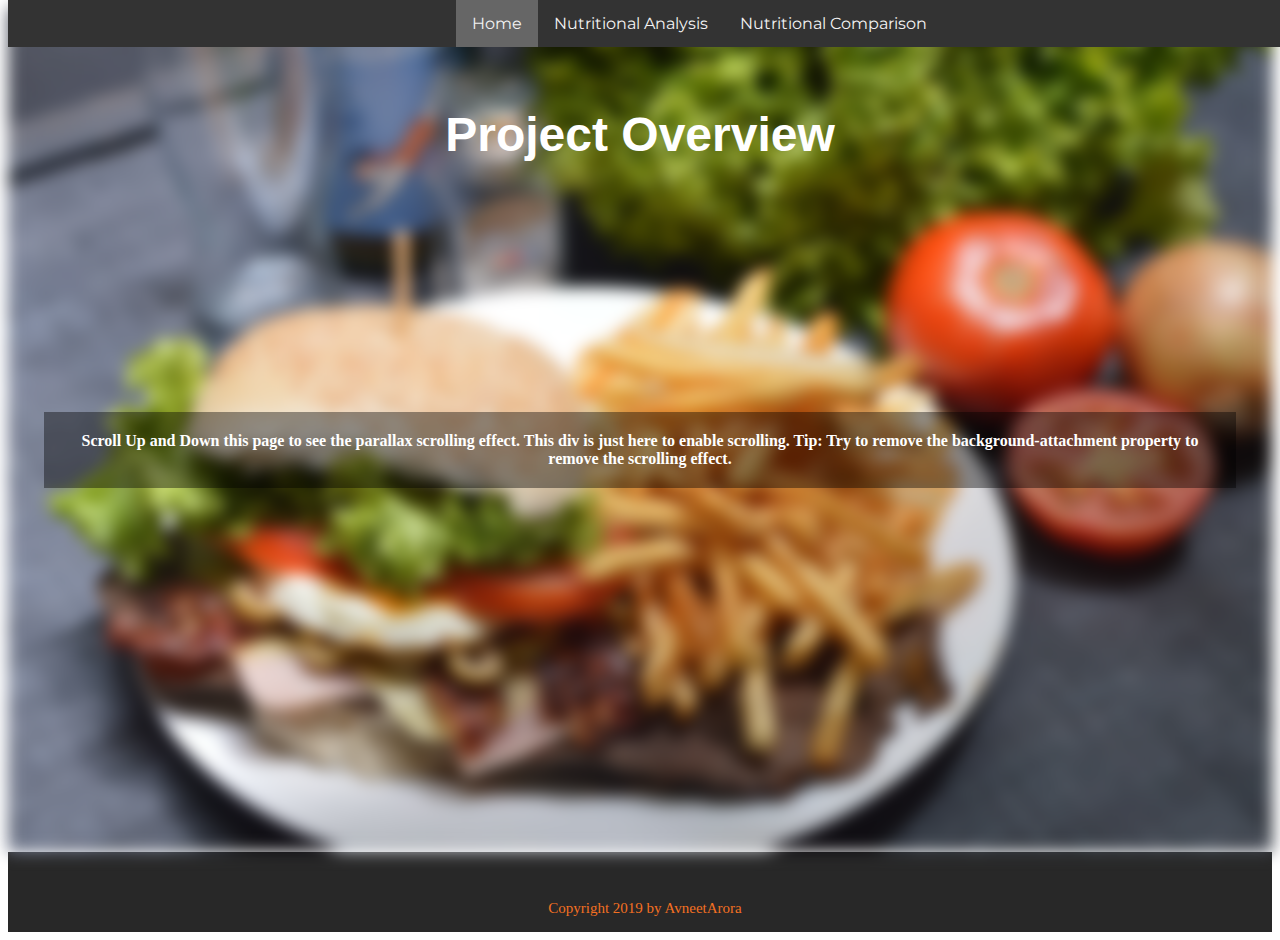
==== index.html @ c4e5f9bb "Add initial files for the project" ====
<!DOCTYPE html>
<html>

<head>
    <meta name="viewport" content="width=device-width, initial-scale=1">
    <title>Nutritional Value Analysis</title>
    <!-- css file -->
    <link href="./css/style.css" rel="stylesheet" type="text/css" media="all">
    <!-- google fonts -->
    <link href="https://fonts.googleapis.com/css?family=Montserrat|Roboto" rel="stylesheet">
    <!-- fontawesome-socialmedia -->
    <link rel="stylesheet" href="https://use.fontawesome.com/releases/v5.5.0/css/all.css" integrity="sha384-B4dIYHKNBt8Bc12p+WXckhzcICo0wtJAoU8YZTY5qE0Id1GSseTk6S+L3BlXeVIU" crossorigin="anonymous">
</head>

<body>
    <header>
        <div class="navigation">
            <a class="active" id="first" href="./index.html">Home</a>
            <a href="./table.html">Nutritional Analysis</a>
            <a href="./chart.html">Nutritional Comparison</a>
        </div>
    </header>

    <div class="bg-image">
        <img src="../images/img1.jpg" width="100%">
    </div>
<div class="overlay-header-1 overlay-container">
        <h1>Project Overview</h1>
    </div>

    <div class="overlay-container">
        Scroll Up and Down this page to see the parallax scrolling effect.
        This div is just here to enable scrolling.
        Tip: Try to remove the background-attachment property to remove the scrolling effect.
    </div>

  
    
    <div>
        <footer>
            <a class="socialm" href="mailto:avneetarora.16@gmail.com"> <i class="fas fa-envelope fa-lg"></i> </a>
              <a class="socialm" href="https://www.linkedin.com/in/avneet-arora-468671bb/"> <i class="fab fa-linkedin fa-lg"></i> </a>
              <a class="socialm" href="https://www.instagram.com/avneetarora"> <i class="fab fa-instagram fa-lg"></i> </a>
            <p class="white">Copyright 2019 by AvneetArora</p>
        </footer>
    </div>

</body>

</html>
---- css/style.css ----
body{
    
}

/* Creating a fixed navigation bar at the top of the screen */
.navigation {
    overflow: hidden;
    background-color: #333;
    position: fixed;
    top: 0;
    width: 100%;
    z-index: 2;
}

/* Links inside the navigation bar */
.navigation a {
    float: left;
    display: block;
    color: #f2f2f2;
    text-align: center;
    padding: 14px 16px;
    text-decoration: none;
    font-family: 'Montserrat', sans-serif;
}

#first {
    margin-left: 35%;
}

/* Change background on mouse hover */
.navigation a:hover {
    color: #F37022;
}

/* Change background of active tab */
.active {
    background-color: #666666;
    color: white;
}

.bg-image {
    /* The image used */
    background-image: url("../images/img1.jpg");
     background-repeat: repeat;
    /* Add the blur effect */
    filter: blur(8px);

    /* Full height */
    height: 100%;

    /* Center and scale the image nicely */
    background-position: center;
    background-size: cover;
}

#table1 {
     background-color: rgb(0, 0, 0);
    /* Fallback color */
    background-color: rgba(0, 0, 0, 0.4);
    /* Black w/opacity/see-through */
    color: white;
    font-weight: bold;
    position: absolute;
    top: 55%;
    left: 50%;
    transform: translate(-50%, -50%);
    z-index: 1;
    width: 90%;
    padding: 20px;
    text-align: center;
}

#table2 {
     background-color: rgb(0, 0, 0);
    /* Fallback color */
    background-color: rgba(0, 0, 0, 0.4);
    /* Black w/opacity/see-through */
    color: white;
    font-weight: bold;
    position: absolute;
    top: 150%;
    left: 50%;
    transform: translate(-50%, -50%);
    z-index: 1;
    width: 90%;
    padding: 20px;
    text-align: center;
}

.overlay-container {
     background-color: rgb(0, 0, 0);
    /* Fallback color */
    background-color: rgba(0, 0, 0, 0.4);
    /* Black w/opacity/see-through */
    color: white;
    font-weight: bold;
    position: absolute;
    top: 50%;
    left: 50%;
    transform: translate(-50%, -50%);
    z-index: 1;
    width: 90%;
    padding: 20px;
    text-align: center;
}

.chart-margin {
    margin-top: 30px;
}

#chart-1 {
    margin: 30px 0;
}

#chart-2 {
    margin: 30px 0;
}

#chart-1-text {
    margin-bottom: 30px;
}

#chart-2-text {
    margin-bottom: 30px;
}

.overlay-header-1 {
    top: 15%;
    background-color: transparent;
    font-size: 24px;
    font-family: 'Monsterrat', sans-serif;
}

.overlay-header-2 {
    top: 110%;
    background-color: transparent;
    font-size: 24px;
    font-family: 'Monsterrat', sans-serif;
}

footer {
    background: #282828;
    padding: 15px 10px 15px 10px;
    text-align: center;
    text-indent: 10px;
     z-index: 2;
}

.socialm {
    size: 5x;
    color: white;
    margin-right: 15px;
}

footer p {
    font-size: 15px;
    margin: 15px auto 0px;
    color: #F37022;
}


/*Charts css*/
.chart-header {
    font-size: 20px;
    font-family: 'Roboto', sans-serif;
}
.row {
    display: flex;
    flex-wrap: wrap; 
}

.col-3 {
    width: 25%;
}


.col-6 {
    width: 50%;
}

@media only screen and (max-width: 700px){
    .col-3 {
        width: 100%;
    }
    .col-6 {
        width: 100%;
    }
}


 .arc text {
    font: 10px sans-serif;
    text-anchor: middle;
}

.arc path {
    stroke: #fff;
}

.title {
    fill: teal;
    font-weight: bold;
}
.text-center {
    text-align: center;
}
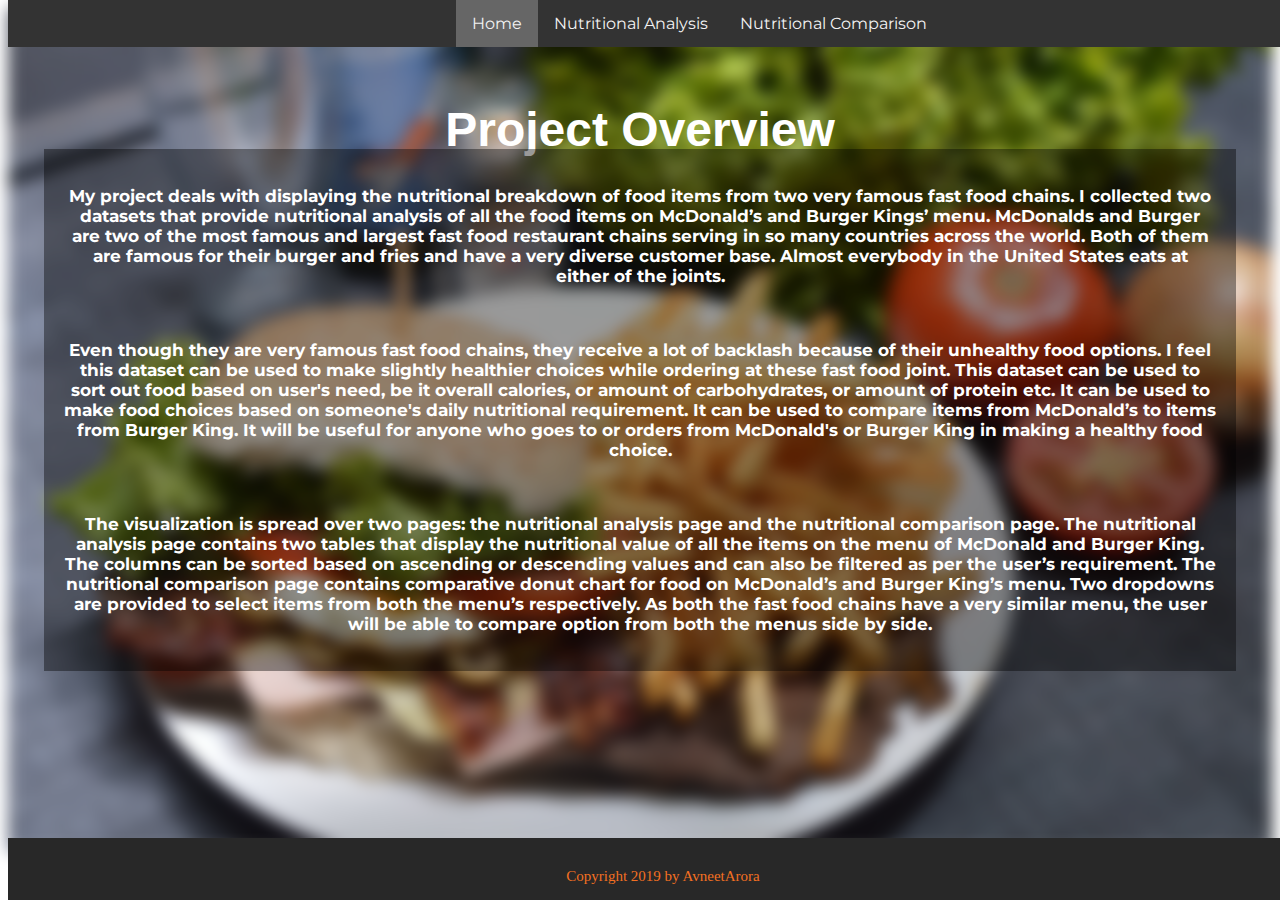
==== commit e293c4e3: "Updated files" ====
--- a/index.html
+++ b/index.html
@@ -8,8 +8,6 @@
     <link href="./css/style.css" rel="stylesheet" type="text/css" media="all">
     <!-- google fonts -->
     <link href="https://fonts.googleapis.com/css?family=Montserrat|Roboto" rel="stylesheet">
-    <!-- fontawesome-socialmedia -->
-    <link rel="stylesheet" href="https://use.fontawesome.com/releases/v5.5.0/css/all.css" integrity="sha384-B4dIYHKNBt8Bc12p+WXckhzcICo0wtJAoU8YZTY5qE0Id1GSseTk6S+L3BlXeVIU" crossorigin="anonymous">
 </head>
 
 <body>
@@ -22,26 +20,23 @@
     </header>
 
     <div class="bg-image">
-        <img src="../images/img1.jpg" width="100%">
+        <img src="./images/img1.jpg" width="100%">
     </div>
-<div class="overlay-header-1 overlay-container">
+    <div class="overlay-header-1 overlay-container">
         <h1>Project Overview</h1>
     </div>
 
-    <div class="overlay-container">
-        Scroll Up and Down this page to see the parallax scrolling effect.
-        This div is just here to enable scrolling.
-        Tip: Try to remove the background-attachment property to remove the scrolling effect.
+    <div class="overlay-container home">
+        <p>My project deals with displaying the nutritional breakdown of food items from two very famous fast food chains. I collected two datasets that provide nutritional analysis of all the food items on McDonald’s and Burger Kings’ menu. McDonalds and Burger are two of the most famous and largest fast food restaurant chains serving in so many countries across the world. Both of them are famous for their burger and fries and have a very diverse customer base. Almost everybody in the United States eats at either of the joints.</p>
+        <br>
+        <p>Even though they are very famous fast food chains, they receive a lot of backlash because of their unhealthy food options. I feel this dataset can be used to make slightly healthier choices while ordering at these fast food joint. This dataset can be used to sort out food based on user's need, be it overall calories, or amount of carbohydrates, or amount of protein etc. It can be used to make food choices based on someone's daily nutritional requirement. It can be used to compare items from McDonald’s to items from Burger King. It will be useful for anyone who goes to or orders from McDonald's or Burger King in making a healthy food choice.</p>
+        <br>
+        <p> The visualization is spread over two pages: the nutritional analysis page and the nutritional comparison page. The nutritional analysis page contains two tables that display the nutritional value of all the items on the menu of McDonald and Burger King. The columns can be sorted based on ascending or descending values and can also be filtered as per the user’s requirement. The nutritional comparison page contains comparative donut chart for food on McDonald’s and Burger King’s menu. Two dropdowns are provided to select items from both the menu’s respectively. As both the fast food chains have a very similar menu, the user will be able to compare option from both the menus side by side.</p>
     </div>
 
-  
-    
     <div>
         <footer>
-            <a class="socialm" href="mailto:avneetarora.16@gmail.com"> <i class="fas fa-envelope fa-lg"></i> </a>
-              <a class="socialm" href="https://www.linkedin.com/in/avneet-arora-468671bb/"> <i class="fab fa-linkedin fa-lg"></i> </a>
-              <a class="socialm" href="https://www.instagram.com/avneetarora"> <i class="fab fa-instagram fa-lg"></i> </a>
-            <p class="white">Copyright 2019 by AvneetArora</p>
+            <p>Copyright 2019 by AvneetArora</p>
         </footer>
     </div>
 
--- a/css/style.css
+++ b/css/style.css
@@ -1,6 +1,4 @@
-body{
-    
-}
+body {}
 
 /* Creating a fixed navigation bar at the top of the screen */
 .navigation {
@@ -41,7 +39,7 @@
 .bg-image {
     /* The image used */
     background-image: url("../images/img1.jpg");
-     background-repeat: repeat;
+    background-repeat: repeat;
     /* Add the blur effect */
     filter: blur(8px);
 
@@ -54,14 +52,14 @@
 }
 
 #table1 {
-     background-color: rgb(0, 0, 0);
+    background-color: rgb(0, 0, 0);
     /* Fallback color */
     background-color: rgba(0, 0, 0, 0.4);
     /* Black w/opacity/see-through */
     color: white;
     font-weight: bold;
     position: absolute;
-    top: 55%;
+    top: 430px;
     left: 50%;
     transform: translate(-50%, -50%);
     z-index: 1;
@@ -71,14 +69,14 @@
 }
 
 #table2 {
-     background-color: rgb(0, 0, 0);
+    background-color: rgb(0, 0, 0);
     /* Fallback color */
     background-color: rgba(0, 0, 0, 0.4);
     /* Black w/opacity/see-through */
     color: white;
     font-weight: bold;
     position: absolute;
-    top: 150%;
+    top: 1050px;
     left: 50%;
     transform: translate(-50%, -50%);
     z-index: 1;
@@ -88,20 +86,27 @@
 }
 
 .overlay-container {
-     background-color: rgb(0, 0, 0);
+    background-color: rgb(0, 0, 0);
     /* Fallback color */
     background-color: rgba(0, 0, 0, 0.4);
     /* Black w/opacity/see-through */
     color: white;
     font-weight: bold;
     position: absolute;
-    top: 50%;
+    top: 530px;
     left: 50%;
     transform: translate(-50%, -50%);
     z-index: 1;
     width: 90%;
     padding: 20px;
     text-align: center;
+    text-decoration: none;
+    font-family: 'Montserrat', sans-serif;
+    font-size: 17px;
+}
+
+.overlay-container.home {
+    top: 410px;
 }
 
 .chart-margin {
@@ -125,14 +130,14 @@
 }
 
 .overlay-header-1 {
-    top: 15%;
+    top: 130px;
     background-color: transparent;
     font-size: 24px;
     font-family: 'Monsterrat', sans-serif;
 }
 
 .overlay-header-2 {
-    top: 110%;
+    top: 760px;
     background-color: transparent;
     font-size: 24px;
     font-family: 'Monsterrat', sans-serif;
@@ -143,14 +148,12 @@
     padding: 15px 10px 15px 10px;
     text-align: center;
     text-indent: 10px;
-     z-index: 2;
-}
-
-.socialm {
-    size: 5x;
-    color: white;
-    margin-right: 15px;
-}
+    position: fixed;
+    width: 100%;
+    bottom: 0px;
+    z-index: 1;
+}
+
 
 footer p {
     font-size: 15px;
@@ -164,9 +167,10 @@
     font-size: 20px;
     font-family: 'Roboto', sans-serif;
 }
+
 .row {
     display: flex;
-    flex-wrap: wrap; 
+    flex-wrap: wrap;
 }
 
 .col-3 {
@@ -178,17 +182,18 @@
     width: 50%;
 }
 
-@media only screen and (max-width: 700px){
+@media only screen and (max-width: 700px) {
     .col-3 {
         width: 100%;
     }
+
     .col-6 {
         width: 100%;
     }
 }
 
 
- .arc text {
+.arc text {
     font: 10px sans-serif;
     text-anchor: middle;
 }
@@ -201,6 +206,7 @@
     fill: teal;
     font-weight: bold;
 }
+
 .text-center {
     text-align: center;
 }